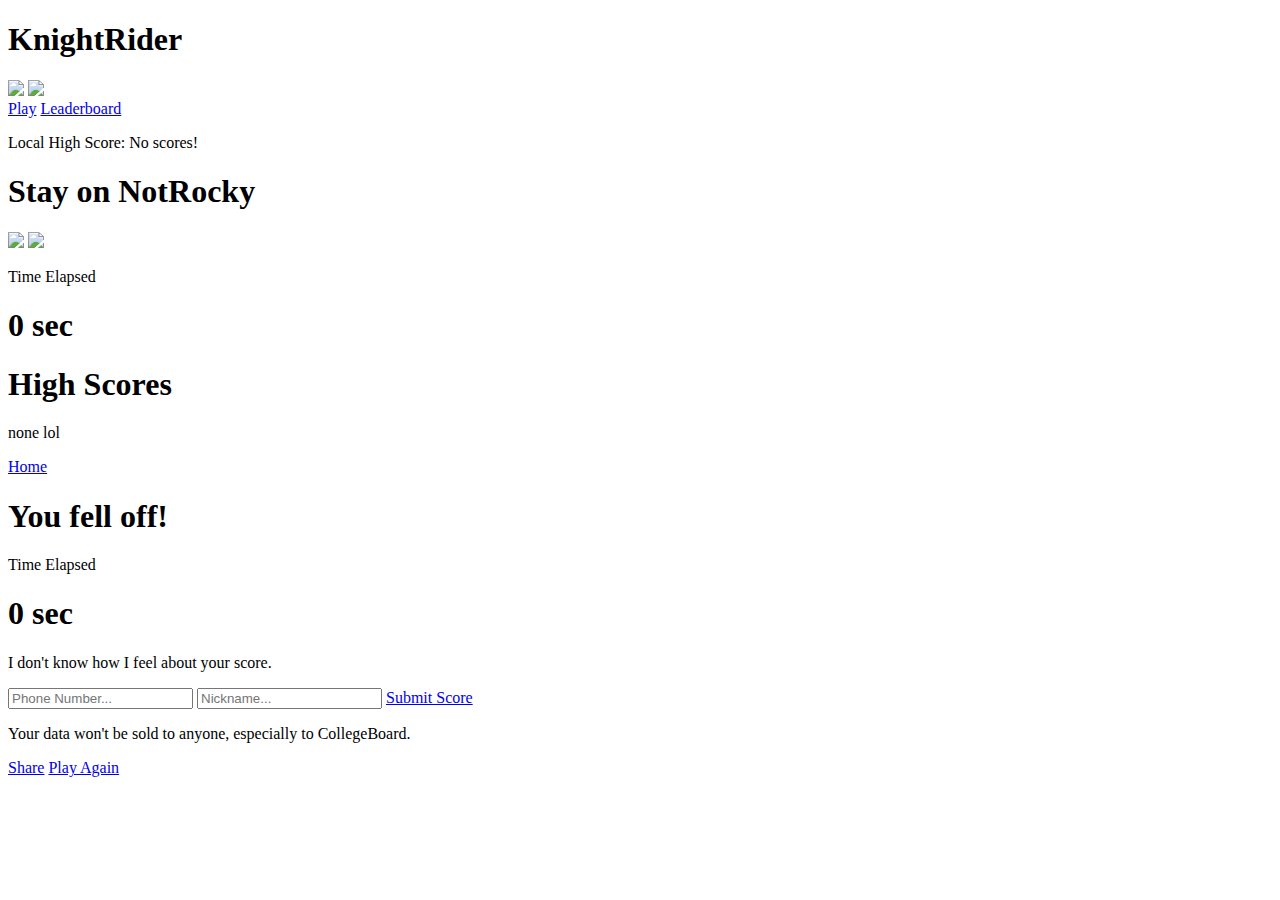
==== docs/index.html @ 0df539ae "Prepare for GH Pages" ====
<!DOCTYPE html>
<html>
<head lang="en-US">
    <link rel="stylesheet" type="text/css" href="/index.css">
    <meta charset="utf-8">
    <meta name="viewport" content="width=device-width, initial-scale=1, minimum-scale=1.0, user-scalable=0">
    <meta rel="manifest" href="/manifest.json">
    <meta name="apple-mobile-web-app-capable" content="yes">
    <link rel="shortcut icon" href="/img/ico/favicon.png">
    <link rel="apple-touch-icon-precomposed" href="/img/ico/ico@2x.png">
    <meta name="description" content="Play the War on I-4. Before the lawyers get us.">
    <meta name="twitter:card" content="summary_large_image">
    <meta name="twitter:title" content="KnightRider">
    <meta name="twitter:description" content="Play the War on I-4. Before the lawyers get us.">
    <meta name="twitter:image" content="/img/ico/card.png">
    <meta property="og:image" content="/img/ico/card.png">
    <meta property="og:title" content="KnightRider">
    <title>KnightRider</title>
</head>
<body>
    <div id="home" class="page active">
        <h1>KnightRider</h1>
        <div class="space">
            <img class="img bull" src="/img/usf_bull.png">
            <img class="img knight" src="/img/knightro.png">
        </div>
        <a class="btn gold toPlay" href="#">Play</a>
        <a class="btn toScore" href="#">Leaderboard</a>
        <p>Local High Score: <span id="hiCount">0 Seconds</span></p>
    </div>
    <div id="game" class="page">
        <h1>Stay on NotRocky</h1>
        <div class="space">
            <img class="img bull" src="/img/usf_bull.png">
            <img class="img knight" src="/img/knightro.png">
        </div>
        <!-- <p id="inProgressCaption">We can't say it's Rocky because our NotLawyers said that was "trademark infringement" or something.</p> -->
        <div id="elapsed">
            <p>Time Elapsed</p>
            <h1 id="counter">0 sec</h1>
        </div>
    </div>
    <div id="score" class="page">
        <h1>High Scores</h1>
        <!-- TODO: Replace with tables. -->
        <p>none lol</p>
        <a class="btn toHome" href="#">Home</a>
    </div>
    <div id="fall" class="page">
        <h1>You fell off!</h1>
        <div id="elapsed">
            <p>Time Elapsed</p>
            <h1 id="counterFin">0 sec</h1>
        </div>
        <p id="ranking">I don't know how I feel about your score.</p>
        <div id="signUp">
            <input type="tel" placeholder="Phone Number..."  pattern="">
            <input type="text" maxlength="255" placeholder="Nickname...">
            <a class="btn gold toSubmit" href="#">Submit Score</a>
            <p class="discl">Your data won't be sold to anyone, especially to CollegeBoard.</p>
        </div>
        <a class="btn gold toSocial" href="#">Share</a>
        <a class="btn toPlay" href="#">Play Again</a>
    </div>
</body>
<script src="index.js" async></script>
</html>
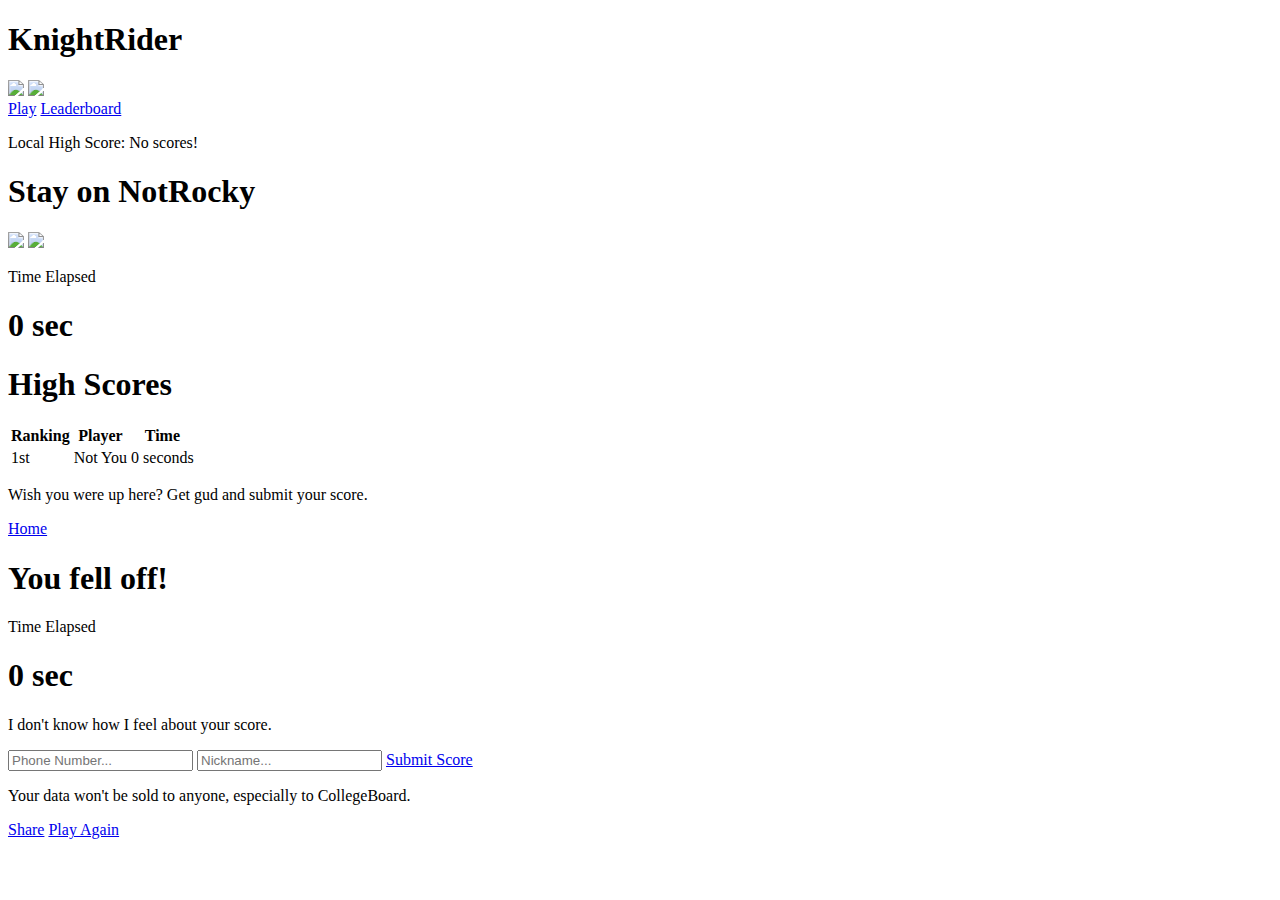
==== commit ff0f3e48: "Backend implementation prelims" ====
--- a/docs/index.html
+++ b/docs/index.html
@@ -42,8 +42,15 @@
     </div>
     <div id="score" class="page">
         <h1>High Scores</h1>
-        <!-- TODO: Replace with tables. -->
-        <p>none lol</p>
+        <table>
+            <thead>
+                <tr><th>Ranking</th><th>Player</th><th>Time</th></tr>
+            </thead>
+            <tbody>
+                <tr><td>1st</td><td>Not You</td><td>0 seconds</td></tr>
+            </tbody>
+        </table>
+        <p><span>Wish you were up here?</span> Get gud and submit your score.</p>
         <a class="btn toHome" href="#">Home</a>
     </div>
     <div id="fall" class="page">
@@ -54,7 +61,7 @@
         </div>
         <p id="ranking">I don't know how I feel about your score.</p>
         <div id="signUp">
-            <input type="tel" placeholder="Phone Number..."  pattern="">
+            <input type="tel" placeholder="Phone Number...">
             <input type="text" maxlength="255" placeholder="Nickname...">
             <a class="btn gold toSubmit" href="#">Submit Score</a>
             <p class="discl">Your data won't be sold to anyone, especially to CollegeBoard.</p>
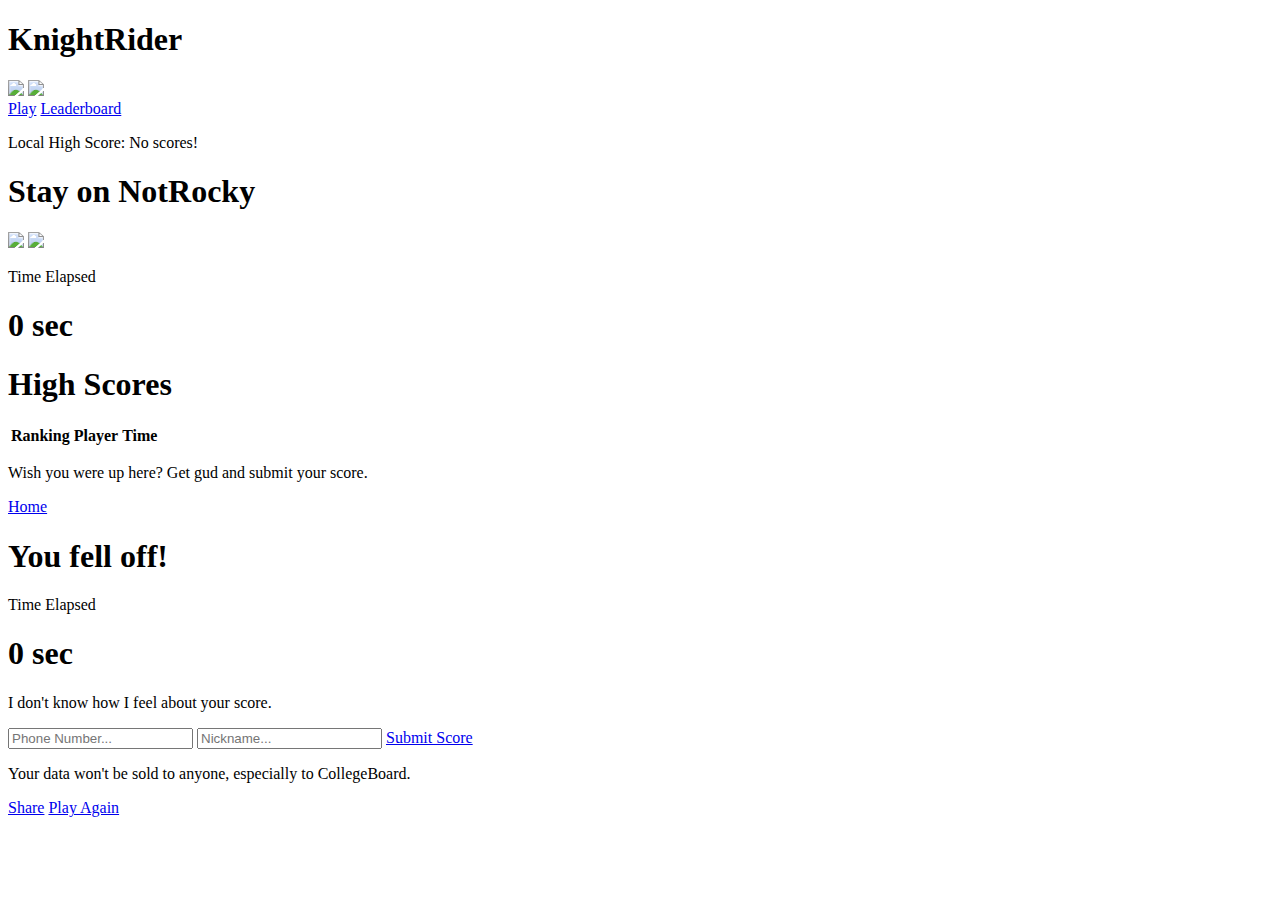
==== commit 83b3c036: "Prelim API" ====
--- a/docs/index.html
+++ b/docs/index.html
@@ -47,7 +47,6 @@
                 <tr><th>Ranking</th><th>Player</th><th>Time</th></tr>
             </thead>
             <tbody>
-                <tr><td>1st</td><td>Not You</td><td>0 seconds</td></tr>
             </tbody>
         </table>
         <p><span>Wish you were up here?</span> Get gud and submit your score.</p>
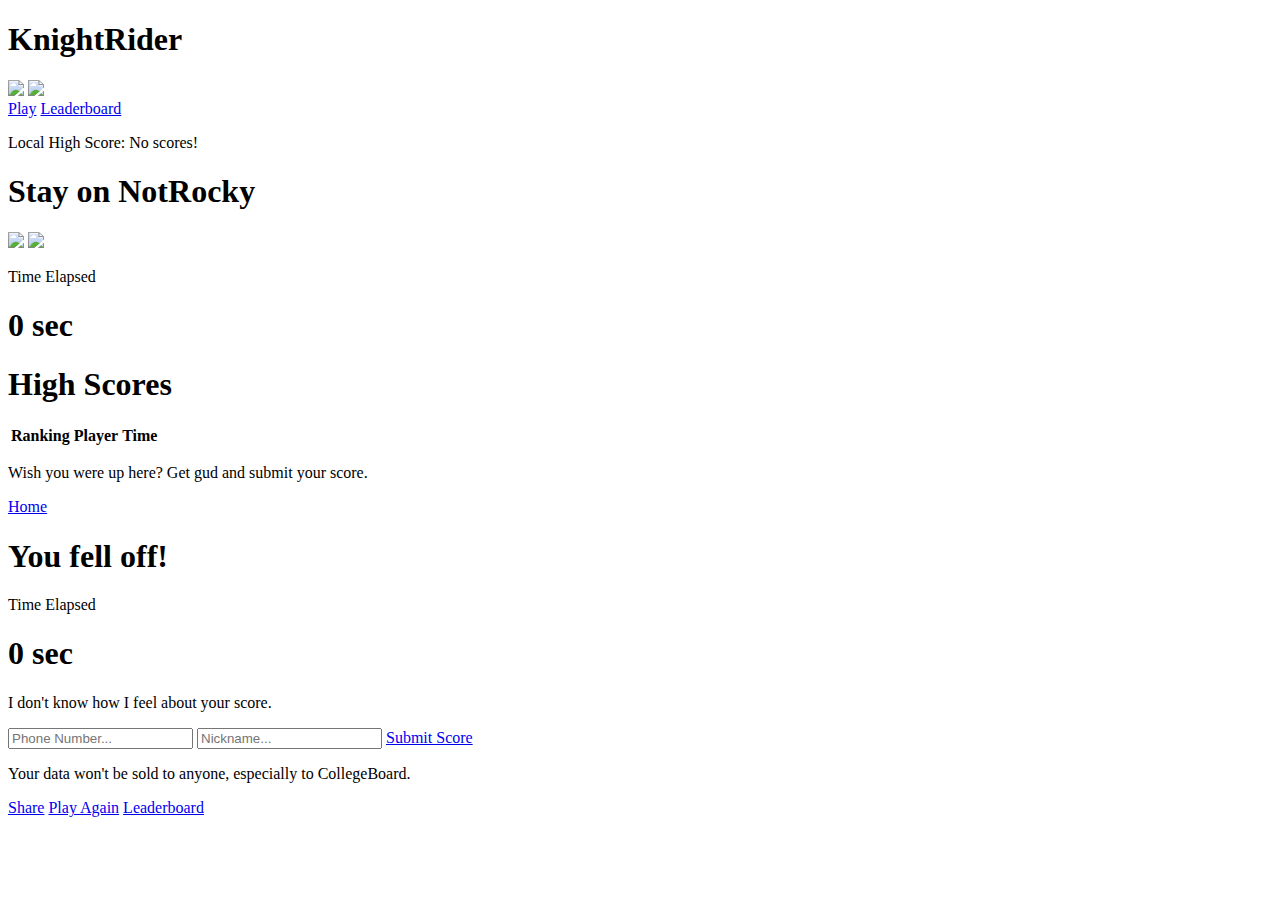
==== commit bbd0a420: "UX fixes" ====
--- a/docs/index.html
+++ b/docs/index.html
@@ -12,7 +12,7 @@
     <meta name="twitter:card" content="summary_large_image">
     <meta name="twitter:title" content="KnightRider">
     <meta name="twitter:description" content="Play the War on I-4. Before the lawyers get us.">
-    <meta name="twitter:image" content="/img/ico/card.png">
+    <meta name="twitter:image" content="https://knightrider.tech/img/ico/card.png">
     <meta property="og:image" content="/img/ico/card.png">
     <meta property="og:title" content="KnightRider">
     <title>KnightRider</title>
@@ -67,6 +67,7 @@
         </div>
         <a class="btn gold toSocial" href="#">Share</a>
         <a class="btn toPlay" href="#">Play Again</a>
+        <a class="btn toScore" href="#">Leaderboard</a>
     </div>
 </body>
 <script src="index.js" async></script>
